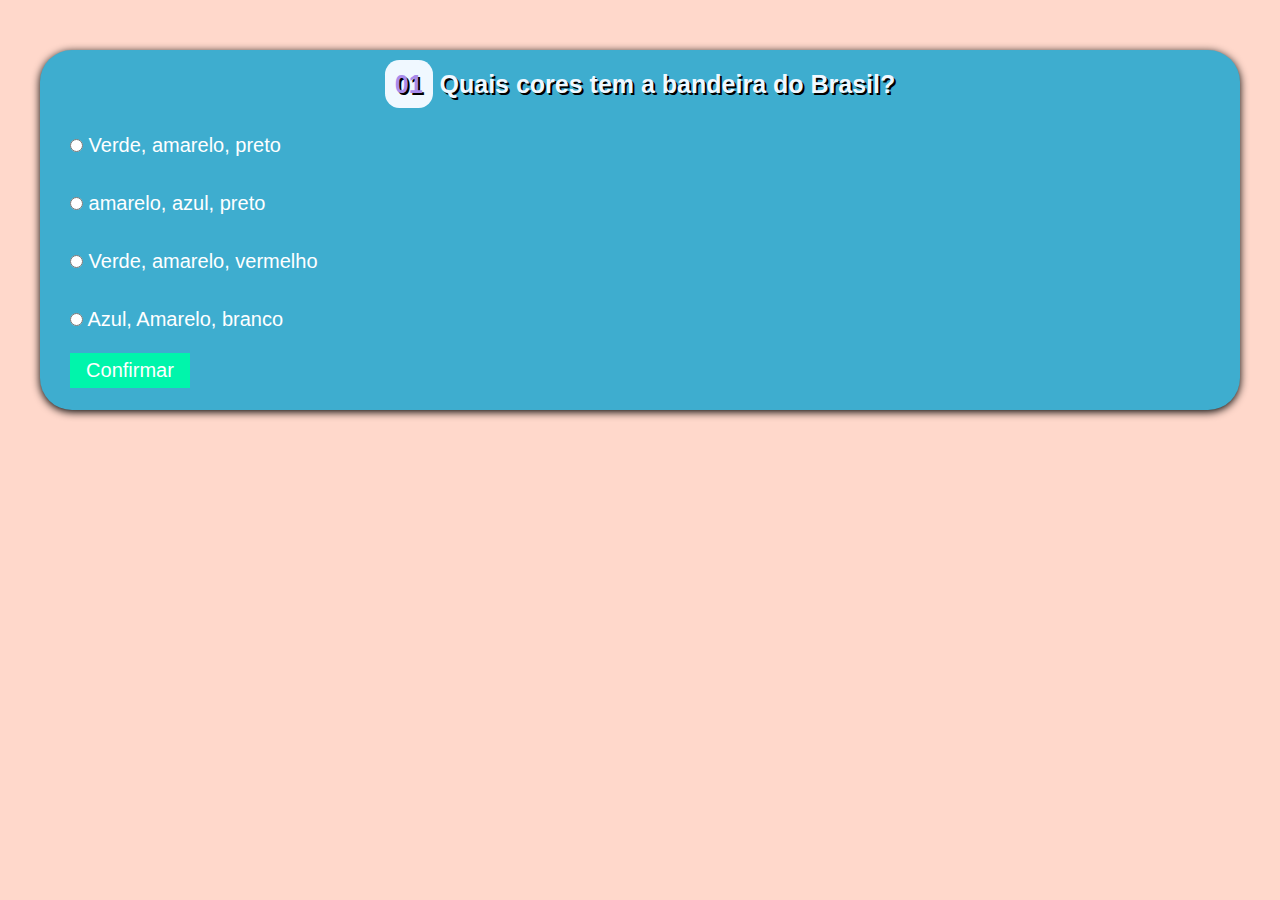
==== quiz_app/index.html @ 25995fa6 "quiz app added" ====
<!DOCTYPE html>
<html lang="en">
<head>
    <meta charset="UTF-8">
    <meta http-equiv="X-UA-Compatible" content="IE=edge">
    <meta name="viewport" content="width=device-width, initial-scale=1.0">
    <link rel="stylesheet" href="style.css">
    <title>Quiz App</title>
</head>
<body>
    <section>
        <div class="quiz-box">
            <div class="box-size">
                <div class="question">
                    
                    <h1 id="title-question"><span>01</span> Quais cores tem a bandeira do  Brasil?</h1>
                </div>


                <div class="answer">
                        <div class="answers">
                            <div class="a-1" >
                                <input type="radio" name="answer"> Verde, amarelo, preto
                            </div>
                            <div class="a-1">
                                <input type="radio" name="answer"> amarelo, azul, preto
                            </div>
                            <div class="a-1">
                                <input type="radio" name="answer"> Verde, amarelo, vermelho
                            </div>
                            <div class="a-1">
                                <input type="radio" name="answer"> Azul, Amarelo, branco
                            </div>
                        </div>
                </div>

                <button>Confirmar</button>

            </div>
        </div>
    </section>
</body>

<script src="./index.js"></script>
</html>
---- quiz_app/style.css ----
*{
    margin: 0;
    padding: 0;
}

body{
    background-color: #FFD8CB;
}

.quiz-box{
    display: flex;
    align-items: center;
    justify-content: center;
    margin-top: 50px;
}

.box-size{
    background-color: #3EADCF;
    width: 1200px;
    height: 100%;
    border-radius: 32px;
    box-shadow: 0px 2px 8px 0px;
}

span{
    font: 20px;
    font-family: 'Lucida Sans', 'Lucida Sans Regular', 'Lucida Grande', 'Lucida Sans Unicode', Geneva, Verdana, sans-serif;
    color: #A88BEB;
    background-color: aliceblue;
    padding: 10px;
    border-radius: 30%;
}
.question{
    width: 100%;
    text-align: center;
    
}

#title-question{
    font-size: 25px;
    color: aliceblue;
    text-shadow: 2px 2px black;
    margin-top: 20px;
    font-family: 'Lucida Sans', 'Lucida Sans Regular', 'Lucida Grande', 'Lucida Sans Unicode', Geneva, Verdana, sans-serif;
}

.answer{
    display: flex;
}

.answers{
    display: flex;
    padding: 0 30px;
}

.answers{
    display: flex;
    flex-direction: column;
    font-size: 20px;
    color: white;
    font-family: 'Lucida Sans', 'Lucida Sans Regular', 'Lucida Grande', 'Lucida Sans Unicode', Geneva, Verdana, sans-serif;

}


input[type="radio"]{
    margin-top: 40px;
    border: #A88BEB;
}

button{
    margin: 22px 22px;
    margin-left: 30px;
    width: 120px;
    border: 0;
    height: 35px;
    font-size: 20px;
    text-align: center;
    color: rgb(255, 255, 255);
    background-color: #00f5ab;
}
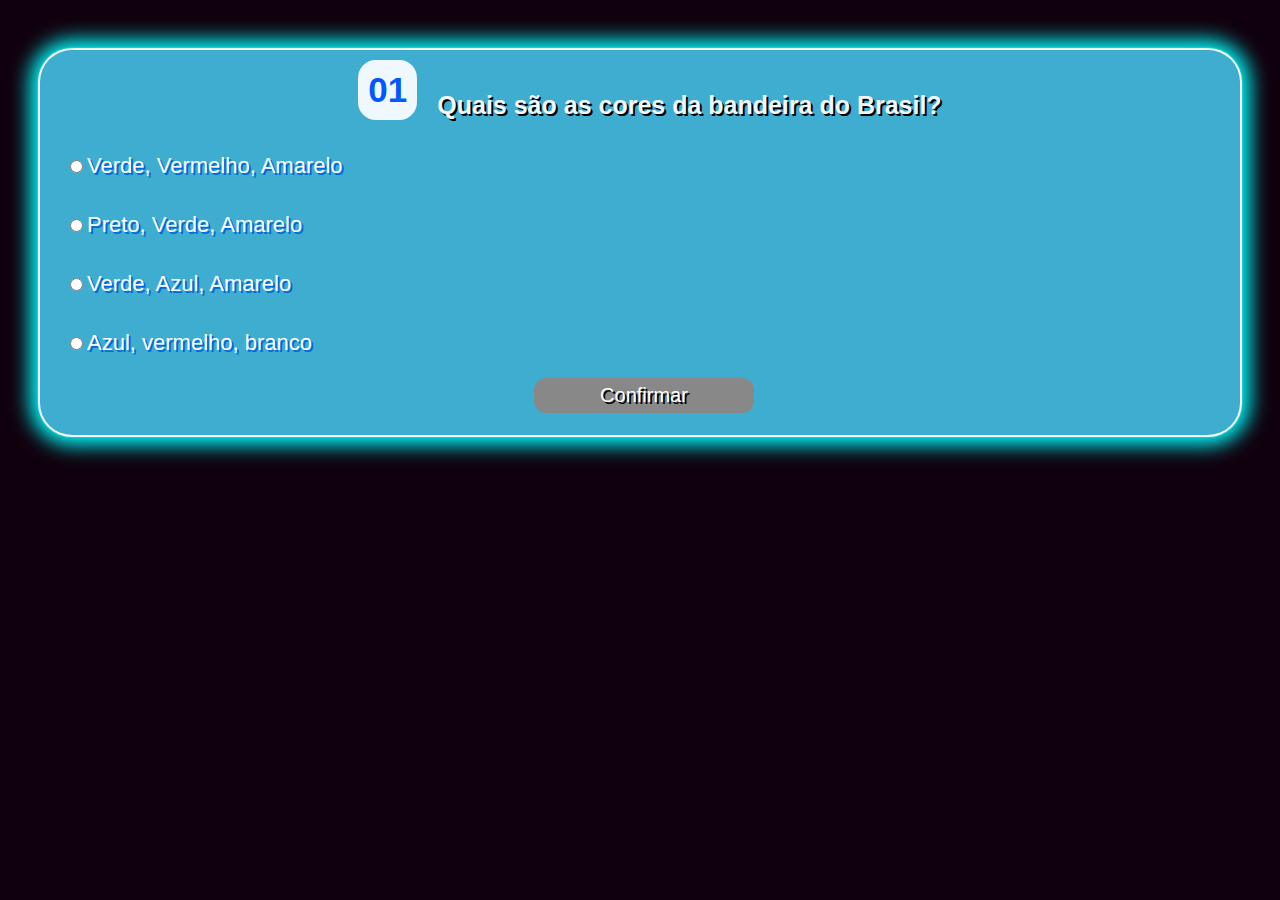
==== commit aab48828: "new folder added" ====
--- a/quiz_app/index.html
+++ b/quiz_app/index.html
@@ -4,42 +4,27 @@
     <meta charset="UTF-8">
     <meta http-equiv="X-UA-Compatible" content="IE=edge">
     <meta name="viewport" content="width=device-width, initial-scale=1.0">
-    <link rel="stylesheet" href="style.css">
+    <link rel="stylesheet" href="./css/style.css">
     <title>Quiz App</title>
 </head>
 <body>
     <section>
-        <div class="quiz-box">
+        <div class="quiz">
             <div class="box-size">
                 <div class="question">
-                    
-                    <h1 id="title-question"><span>01</span> Quais cores tem a bandeira do  Brasil?</h1>
+                    <span id="question_number"></span><h1 id="title-question"></h1>
                 </div>
+                
+                <div id="answers"></div>
+                <div id="result"></div>
 
-
-                <div class="answer">
-                        <div class="answers">
-                            <div class="a-1" >
-                                <input type="radio" name="answer"> Verde, amarelo, preto
-                            </div>
-                            <div class="a-1">
-                                <input type="radio" name="answer"> amarelo, azul, preto
-                            </div>
-                            <div class="a-1">
-                                <input type="radio" name="answer"> Verde, amarelo, vermelho
-                            </div>
-                            <div class="a-1">
-                                <input type="radio" name="answer"> Azul, Amarelo, branco
-                            </div>
-                        </div>
+                <div class="controls">
+                    <button onclick="nextQuestion()" id="btn_confirm" disabled>Confirmar</button>
                 </div>
-
-                <button>Confirmar</button>
-
             </div>
         </div>
     </section>
 </body>
 
-<script src="./index.js"></script>
+<script src="./scripts/index.js"></script>
 </html>--- a/quiz_app/css/style.css
+++ b/quiz_app/css/style.css
@@ -0,0 +1,122 @@
+*{
+    margin: 0;
+    padding: 0;
+}
+
+body{
+    background-color: #10000d;
+}
+
+.quiz{
+    display: flex;
+    align-items: center;
+    justify-content: center;
+    margin-top: 50px;
+}
+
+.box-size{
+    background-color: #3EADCF;
+    width: 1200px;
+    height: 100%;
+    border-radius: 32px;
+    box-shadow:
+    0 0 1px 2px #fff,
+    0 0 1px 2px rgb(0, 204, 255),
+    0 0 20px 10px #0ff;
+}
+
+#question_number{
+    font-size: 35px;
+    font-family: 'Franklin Gothic Medium', 'Arial Narrow', Arial, sans-serif;
+    color: #0059ff;
+    background-color: aliceblue;
+    padding: 10px;
+    font-weight: 900;
+    border-radius: 30%;
+    margin: 10px 20px 0 20px;
+}
+
+.question{
+    display: flex;
+    align-items: flex-end;
+    justify-content: center;
+    width: 100%;
+    text-align: center;
+    
+}
+
+#title-question{
+    font-size: 25px;
+    color: aliceblue;
+    text-shadow: 2px 2px black;
+    font-family: 'Lucida Sans', 'Lucida Sans Regular', 'Lucida Grande', 'Lucida Sans Unicode', Geneva, Verdana, sans-serif;
+}
+
+.answers{
+    display: flex;
+}
+
+.output{
+    display: flex;
+    padding: 0 30px;
+    flex-direction: column;
+    font-size: 20px;
+    color: white;
+    font-family: 'Lucida Sans', 'Lucida Sans Regular', 'Lucida Grande', 'Lucida Sans Unicode', Geneva, Verdana, sans-serif;
+
+}
+
+input[type="radio"]{
+    margin-top: 40px;
+    border: #A88BEB;
+}
+
+button{
+    margin: 22px 22px;
+    margin-left: 30px;
+    width: 220px;
+    border: 0;
+    height: 35px;
+    font-size: 20px;
+    text-align: center;
+    color: rgb(255, 255, 255);
+    border-radius: 12px;
+    background-color: #00f5ab;
+    font-family: 'Franklin Gothic Medium', 'Arial Narrow', Arial, sans-serif;
+    text-shadow: 2px 2px black;
+}
+
+p{
+    margin-top: 20px;
+}
+
+button:disabled{
+    cursor: not-allowed;
+    background-color: #888888;
+}
+
+#answers{
+    margin-left: 30px;
+}
+
+label{
+    font-size: 22px;
+    color: white;
+    font-family: 'Lucida Sans', 'Lucida Sans Regular', 'Lucida Grande', 'Lucida Sans Unicode', Geneva, Verdana, sans-serif;
+    text-shadow: 2px 2px rgb(0, 103, 221);
+
+}
+
+.controls{
+    display: flex;
+    flex-direction: row;
+    justify-content: center;
+}
+
+#result{
+    margin: auto;
+    text-align: center;
+    font-size: 42px;
+    color: white;
+    font-family: 'Lucida Sans', 'Lucida Sans Regular', 'Lucida Grande', 'Lucida Sans Unicode', Geneva, Verdana, sans-serif;
+}